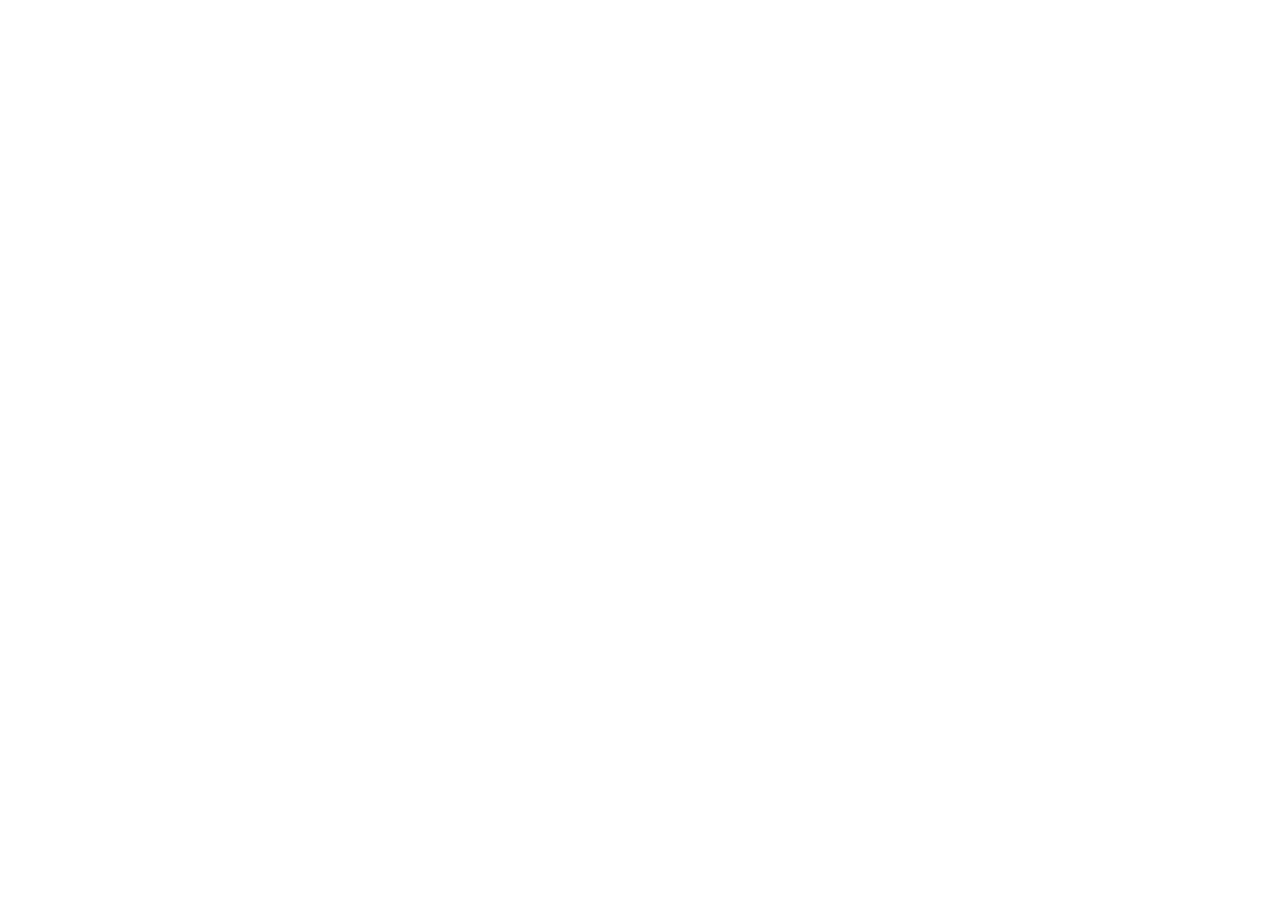
==== index.html @ b90c0c88 "1" ====
<!DOCTYPE html>
<html lang="en">
<head>
    <meta charset="UTF-8">
    <meta http-equiv="X-UA-Compatible" content="IE=edge">
    <meta name="viewport" content="width=device-width, initial-scale=1.0">
    <link rel="stylesheet" href="index.css">
    <title>Document</title>
    <script src="https://cdn.jsdelivr.net/npm/@editorjs/editorjs@latest"></script>
    <script src="https://cdn.jsdelivr.net/npm/@editorjs/checklist@latest"></script>
    <script src="https://cdn.jsdelivr.net/npm/@editorjs/simple-image@latest"></script>
    <script src="https://cdn.jsdelivr.net/npm/@editorjs/code@latest"></script>
    <script src="https://cdn.jsdelivr.net/npm/@editorjs/link@latest"></script>
</head>
<body>
    
</body>

<script src="bhsds.js"></script>


<script type="module">
    import LoadFile from "/src/core/FileLoader.js";
    import eventBus from "/src/core/EventBus.js";
    import render from "/src/core/Render/Render.js";
    import authStore from "/src/Stores/AuthStore.js";

    async function initApp(){
        let app;

        if(authStore.loggedIn){
            if(window.location.search.startsWith("?board")){
                app = await LoadFile("Board.html");
            }
            else {
                app = await LoadFile("/src/Pages/ProjectManager.html");
            }
        }
        else{
            app = await LoadFile("/src/Pages/LoginPage.html");
        }

        let rootNode = document.querySelector("body");
        rootNode.innerHTML = "";
        render(rootNode, app);
    }

    eventBus.registerHandler("login", ()=>{window.location.reload()});
    initApp();
</script>

<script type="module">
    import LoadFile from "/src/core/FileLoader.js";
    import render from "/src/core/Render/Render.js";

    async function createComponent(path){
        let app = await LoadFile(path);
        let rootNode = document.querySelector("body");
        render(rootNode, app);
    }

    async function init(){
        await createComponent("/src/Components/Feild.html");
        await createComponent("/src/Components/BoardColumn.html");
        await createComponent("/src/Components/Card.html");
        await createComponent("/src/Components/Label.html");
        await createComponent("/src/Components/Filter.html")
        await createComponent("/src/Components/ProjectCard.html")
    }

    init();
</script>

</html>
---- index.css ----
.boadrs{
    height: 100%;
}
html, body{
height: 100%;
color: #475466;
}

.nav a{
color: inherit;
text-decoration: none;
user-select: none;
}

.App{
height: 100%;
}

#root{
height: 100%;
}

.body{
display: grid;
grid-template-columns: 200px 1fr;
grid-template-rows: 1fr;
height: 100%;
overflow: hidden;
}

.nav{
background-color: #1a222f;
color: #e4e9ed;
display: flex;
flex-direction: column;
font-size: 16px;
}

.navItem{
display: grid;
grid-template-columns: 1fr 4fr;
padding: 7px;
cursor: pointer;
padding-left: 14px;
}
.navItem:hover{
background-color: #293040;
}
.navItemAactive {
font-weight: bold;
}

.header{
margin: 10px 0;
text-align: center;
}

.content{
background-color: #f6f6f6;
padding: 10px 26px;
overflow: auto;
}



.row{
display: flex;
flex-direction: row;
}

.column{
display: flex;
flex-direction: column;
}

.gap{
gap: 20px;
}

.margin-right > *{
margin-right: 16px;
}

.alignRight{
align-items: flex-end;
}

.alignLeft{
align-items: flex-start;
}

.alignCenter{
align-items: center;
}

.justRight{
justify-content: end;
}

.justLeft{
justify-content: start;
}

.justCenter{
justify-content: center;
}

.justBetween{
justify-content: space-between;
}

.displayNone{
display: none;
}

.errorPanel{
background-color: #dba1a1;
font-size: 17px;
}

.successPanel{
background-color: #aed5a4;
font-size: 17px;
}

.warrningPanel{
background-color: #d5d1a4;
font-size: 17px;
}

.errorMessage{
color: #d66363;
font-size: 17px;
}

.successMessage{
color: #7ad663;
font-size: 17px;
}

.widthFull {
width: 100%;
}

.wrap {
flex-wrap: wrap;
}

.contentBoard{
    height: 100%;
    padding: 35px;
}

.classicModal{
    width: 250px;
}
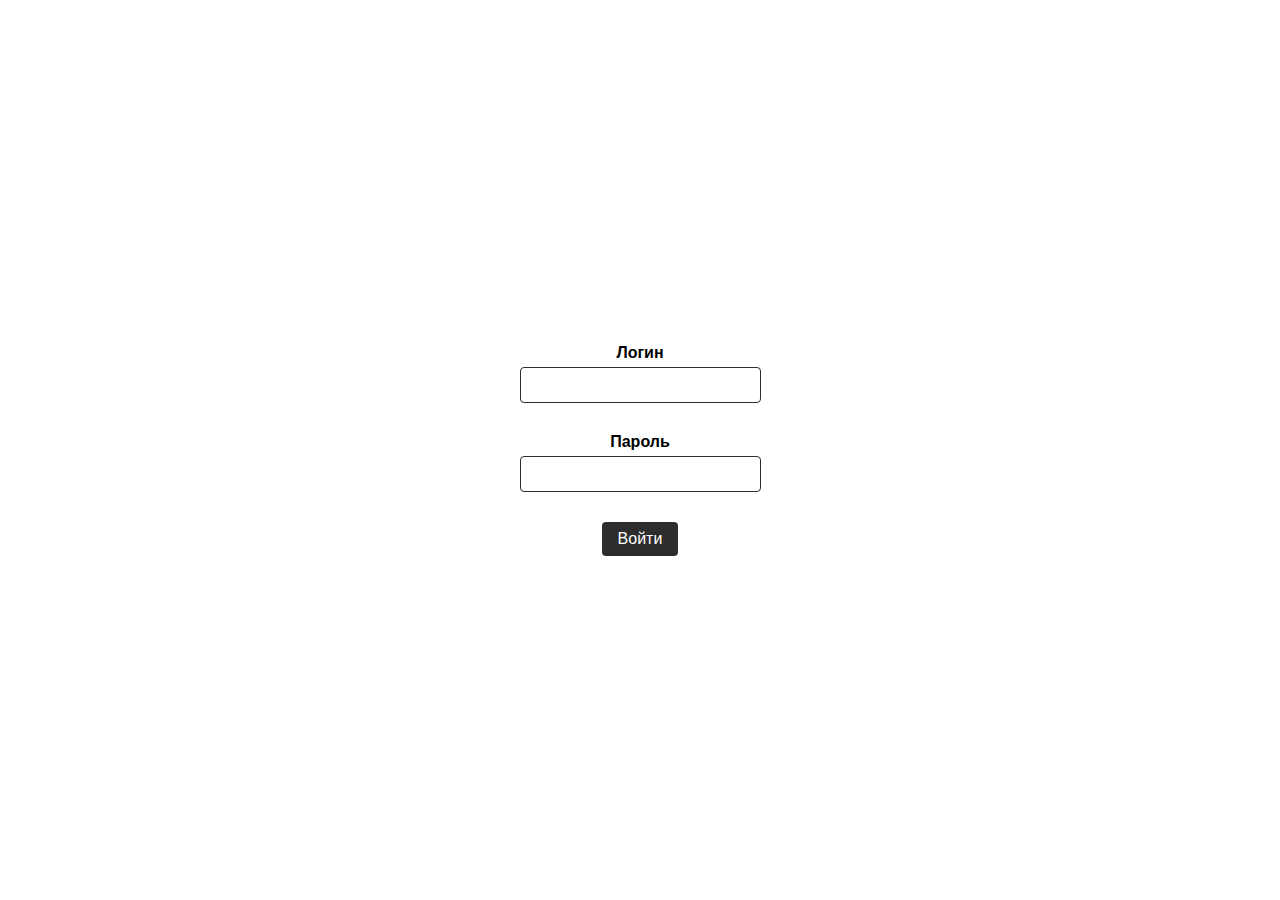
==== commit 27dc9168: "0.1" ====
--- a/index.html
+++ b/index.html
@@ -1,74 +1 @@
-<!DOCTYPE html>
-<html lang="en">
-<head>
-    <meta charset="UTF-8">
-    <meta http-equiv="X-UA-Compatible" content="IE=edge">
-    <meta name="viewport" content="width=device-width, initial-scale=1.0">
-    <link rel="stylesheet" href="index.css">
-    <title>Document</title>
-    <script src="https://cdn.jsdelivr.net/npm/@editorjs/editorjs@latest"></script>
-    <script src="https://cdn.jsdelivr.net/npm/@editorjs/checklist@latest"></script>
-    <script src="https://cdn.jsdelivr.net/npm/@editorjs/simple-image@latest"></script>
-    <script src="https://cdn.jsdelivr.net/npm/@editorjs/code@latest"></script>
-    <script src="https://cdn.jsdelivr.net/npm/@editorjs/link@latest"></script>
-</head>
-<body>
-    
-</body>
-
-<script src="bhsds.js"></script>
-
-
-<script type="module">
-    import LoadFile from "/src/core/FileLoader.js";
-    import eventBus from "/src/core/EventBus.js";
-    import render from "/src/core/Render/Render.js";
-    import authStore from "/src/Stores/AuthStore.js";
-
-    async function initApp(){
-        let app;
-
-        if(authStore.loggedIn){
-            if(window.location.search.startsWith("?board")){
-                app = await LoadFile("Board.html");
-            }
-            else {
-                app = await LoadFile("/src/Pages/ProjectManager.html");
-            }
-        }
-        else{
-            app = await LoadFile("/src/Pages/LoginPage.html");
-        }
-
-        let rootNode = document.querySelector("body");
-        rootNode.innerHTML = "";
-        render(rootNode, app);
-    }
-
-    eventBus.registerHandler("login", ()=>{window.location.reload()});
-    initApp();
-</script>
-
-<script type="module">
-    import LoadFile from "/src/core/FileLoader.js";
-    import render from "/src/core/Render/Render.js";
-
-    async function createComponent(path){
-        let app = await LoadFile(path);
-        let rootNode = document.querySelector("body");
-        render(rootNode, app);
-    }
-
-    async function init(){
-        await createComponent("/src/Components/Feild.html");
-        await createComponent("/src/Components/BoardColumn.html");
-        await createComponent("/src/Components/Card.html");
-        await createComponent("/src/Components/Label.html");
-        await createComponent("/src/Components/Filter.html")
-        await createComponent("/src/Components/ProjectCard.html")
-    }
-
-    init();
-</script>
-
-</html>+<!doctype html><html lang="en"><head><meta charset="utf-8"/><link rel="icon" href="/favicon.ico"/><meta name="viewport" content="width=device-width,initial-scale=1"/><meta name="theme-color" content="#000000"/><meta name="description" content="Web site created using create-react-app"/><link rel="apple-touch-icon" href="/logo192.png"/><link rel="manifest" href="/manifest.json"/><title>React App</title><script defer="defer" src="/static/js/main.170264e7.js"></script><link href="/static/css/main.59ebc4fa.css" rel="stylesheet"></head><body><noscript>You need to enable JavaScript to run this app.</noscript><div id="root"></div></body></html>--- a/static/css/main.59ebc4fa.css
+++ b/static/css/main.59ebc4fa.css
@@ -0,0 +1,2 @@
+body{-webkit-font-smoothing:antialiased;-moz-osx-font-smoothing:grayscale;font-family:-apple-system,BlinkMacSystemFont,Segoe UI,Roboto,Oxygen,Ubuntu,Cantarell,Fira Sans,Droid Sans,Helvetica Neue,sans-serif;margin:0}code{font-family:source-code-pro,Menlo,Monaco,Consolas,Courier New,monospace}*{box-sizing:border-box}.App{height:100vh;text-align:center}.App-logo{height:40vmin;pointer-events:none}@media (prefers-reduced-motion:no-preference){.App-logo{-webkit-animation:App-logo-spin 20s linear infinite;animation:App-logo-spin 20s linear infinite}}.App-header{align-items:center;background-color:#282c34;color:#fff;display:flex;flex-direction:column;font-size:calc(10px + 2vmin);justify-content:center;min-height:100vh}.App-link{color:#61dafb}@-webkit-keyframes App-logo-spin{0%{-webkit-transform:rotate(0deg);transform:rotate(0deg)}to{-webkit-transform:rotate(1turn);transform:rotate(1turn)}}@keyframes App-logo-spin{0%{-webkit-transform:rotate(0deg);transform:rotate(0deg)}to{-webkit-transform:rotate(1turn);transform:rotate(1turn)}}.Styles_header__r-gav{margin:10px 0;text-align:center}.Styles_content__1tW6p{background-color:#fff;overflow:auto;padding:10px 26px}.Styles_row__WLOUW{display:flex;flex-direction:row}.Styles_column__N-SjY{display:flex;flex-direction:column}.Styles_gap__Eu5v1{gap:20px}.Styles_margin-right__2oPhW>*{margin-right:16px}.Styles_alignRight__2lEdX{align-items:flex-end}.Styles_alignLeft__G9b6u{align-items:flex-start}.Styles_alignCenter__V-WHW{align-items:center}.Styles_justRight__94jL0{justify-content:end}.Styles_justLeft__nrwcb{justify-content:start}.Styles_justCenter__Uzvu8{justify-content:center}.Styles_justBetween__BBqUK{justify-content:space-between}.Styles_displayNone__o0vj\+{display:none}.Styles_errorPanel__-Zge1{background-color:#dba1a1;font-size:17px}.Styles_successPanel__i7NW3{background-color:#aed5a4;font-size:17px}.Styles_warrningPanel__aq1LB{background-color:#d5d1a4;font-size:17px}.Styles_errorMessage__NWls2{color:#d66363;font-size:17px}.Styles_successMessage__ftA-C{color:#7ad663;font-size:17px}.Styles_widthFull__wiDlG{width:100%}.Styles_heightFull__tdslF{height:100%}.Styles_flexBasisFull__JZwDJ{flex-basis:100%}.Styles_wrap__YRgWT{flex-wrap:wrap}.Styles_transition__f-cWQ{transition:1s}.Field_field__FSfoB{display:flex;flex-direction:column;margin-bottom:10px}.Field_fieldLabel__FImsu{font-weight:700;margin-bottom:5px}.Input_input__P7mQT{-webkit-appearance:none;appearance:none;background-color:#fff;border:1px solid #2d2d2d;border-radius:4px;color:#2d2d2d;font-size:16px;padding:8px 16px;width:100%}.Input_input__P7mQT:focus{border-color:#3d3d3d;outline:none}.modal_modalOverlay__e2eDI{align-items:center;background-color:rgba(0,0,0,.5);bottom:0;display:flex;justify-content:center;left:0;position:fixed;right:0;top:0}.modal_modal__3jpw7{background-color:#fff;border-radius:4px;box-shadow:0 2px 4px rgba(0,0,0,.2);width:600px}.modal_modalHeader__pQkd1{align-items:center;background-color:#eee;display:flex;justify-content:space-between;padding:8px 16px}.modal_modalTitle__bFU1Y{font-size:20px;margin:0}.modal_modalClose__oQ7iu{background-color:initial;border:none;color:#2d2d2d;cursor:pointer;font-size:24px}.modal_modalBody__XHGpy{padding:16px}.Sidebar_sidebar__8HaRF{background-color:#f8f8f8;border-right:1px solid #e0e0e0;display:flex;flex-direction:column;height:100%;width:250px}.Sidebar_list__YsK1K{flex-grow:1;list-style:none;margin:0;overflow-y:auto;padding:0}.Sidebar_item__8Pr3W{border-bottom:1px solid #e0e0e0;cursor:pointer;padding:10px}.Main_body__BzfU7{display:flex;height:100vh}.Main_content__bFBMN{overflow:auto}.Button_button__BtwfP{background-color:#2d2d2d;border:none;border-radius:4px;color:#fff;cursor:pointer;font-size:16px;padding:8px 16px;transition:background-color .2s ease}.Button_button__BtwfP:hover{background-color:#3d3d3d}.Button_button__BtwfP:disabled{cursor:not-allowed;opacity:.6}.Dropdown_dropdown__sPw7R{position:relative}.Dropdown_toggle__Njq5a{cursor:pointer;display:flex;justify-content:space-between;padding:10px}.Dropdown_menu__h6Q\+B{background-color:#fff;border:1px solid #dfe1e6;border-radius:3px;left:0;max-height:400px;overflow-y:auto;position:absolute;top:100%;width:-webkit-max-content;width:max-content}.Dropdown_option__L6HBC{cursor:pointer;display:flex;font-size:13px;justify-content:start;padding:10px}.Dropdown_option__L6HBC:hover{background-color:#f4f5f7}.TaskColumn_taskColumn__FSG-M{background-color:#f5f5f5;border-radius:5px;box-shadow:0 3px 3px rgba(0,0,0,.25);display:flex;flex-direction:column;gap:10px;padding:20px;width:300px}.TaskColumn_taskColumnTitle__fLxkd{align-items:center;display:flex;font-size:24px;font-weight:700;gap:10px;justify-content:space-between}.TaskColumn_taskList__DPiRN{display:flex;flex-direction:column;gap:10px}.Select_select__fWLv1{-webkit-appearance:none;appearance:none;background-color:#fff;background-image:url("data:image/svg+xml;charset=utf-8,%3Csvg xmlns='http://www.w3.org/2000/svg' viewBox='0 0 24 24'%3E%3Cpath d='m7 10 5 5 5-5z' fill='%233f3f3f'/%3E%3C/svg%3E");background-position:right .5rem center;background-repeat:no-repeat;background-size:1rem 1rem;border:1px solid #2d2d2d;border-radius:4px;color:#2d2d2d;font-size:16px;padding:8px 40px 8px 16px}.Select_select__fWLv1:focus{border-color:#3d3d3d;outline:none}.SimpleFilter_simpleFilter__RI7A9{display:flex;gap:10px;width:100%}.TaskControl_taskControl__eX6w3{background-color:#fff;box-shadow:0 3px 3px rgba(0,0,0,.25);display:flex;flex-wrap:wrap;font-size:16px;font-weight:700;gap:20px;padding:20px}.TaskControl_assignee__DNXnO,.TaskControl_labels__hNEsW,.TaskControl_priority__VlO\+v{align-items:center;display:flex;gap:10px}.TaskControl_label__Sppy4{color:#6b778c}.TaskControl_value__7Gkzc{color:#172b4d}.TaskControl_labelList__1cQNP{display:flex;flex-wrap:wrap;gap:5px}.TaskControl_labelItem__aL2dP{background-color:#ebecf0;border-radius:3px;color:#172b4d;font-size:12px;padding:2px 4px}.TaskControl_title__THExN{font-size:24px;margin-bottom:20px;width:100%}.TaskControl_wrapper__stSzm{transition:.5s}.TaskModal_text__HGztv{height:250px;margin-bottom:10px;width:100%}
+/*# sourceMappingURL=main.59ebc4fa.css.map*/